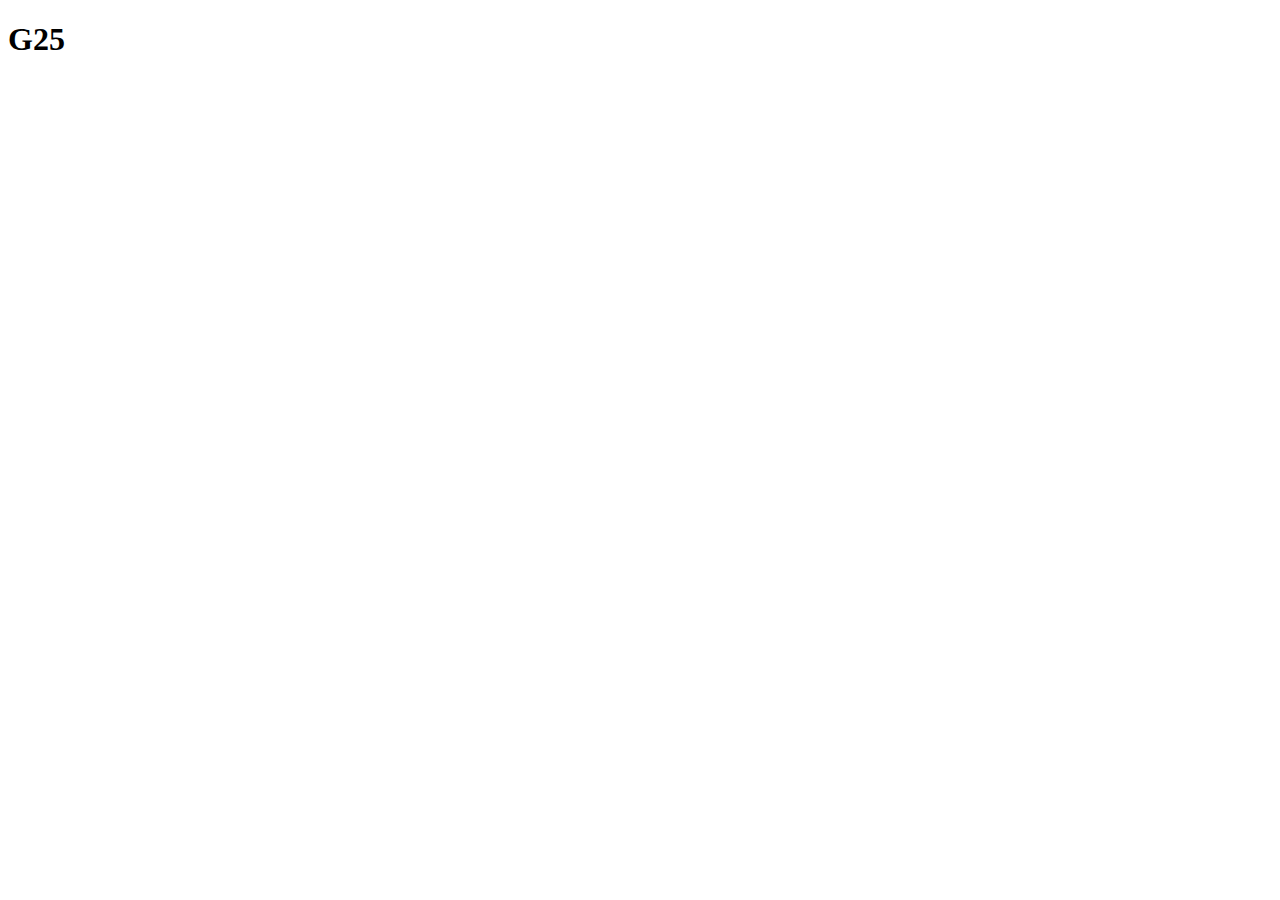
==== index.html @ f7abc009 "Updated index.html, G25.css, and G25.js" ====
<!DOCTYPE html>
<html lang="en">
<head>
    <meta charset="UTF-8">
    <meta name="viewport" content="width=device-width, initial-scale=1.0">
    <link rel="stylesheet" href="G25.css">
    <title>Document</title>
</head>
<body>
    
<h1>G25</h1>






</body>
<script src="G25.js"></script>
</html>
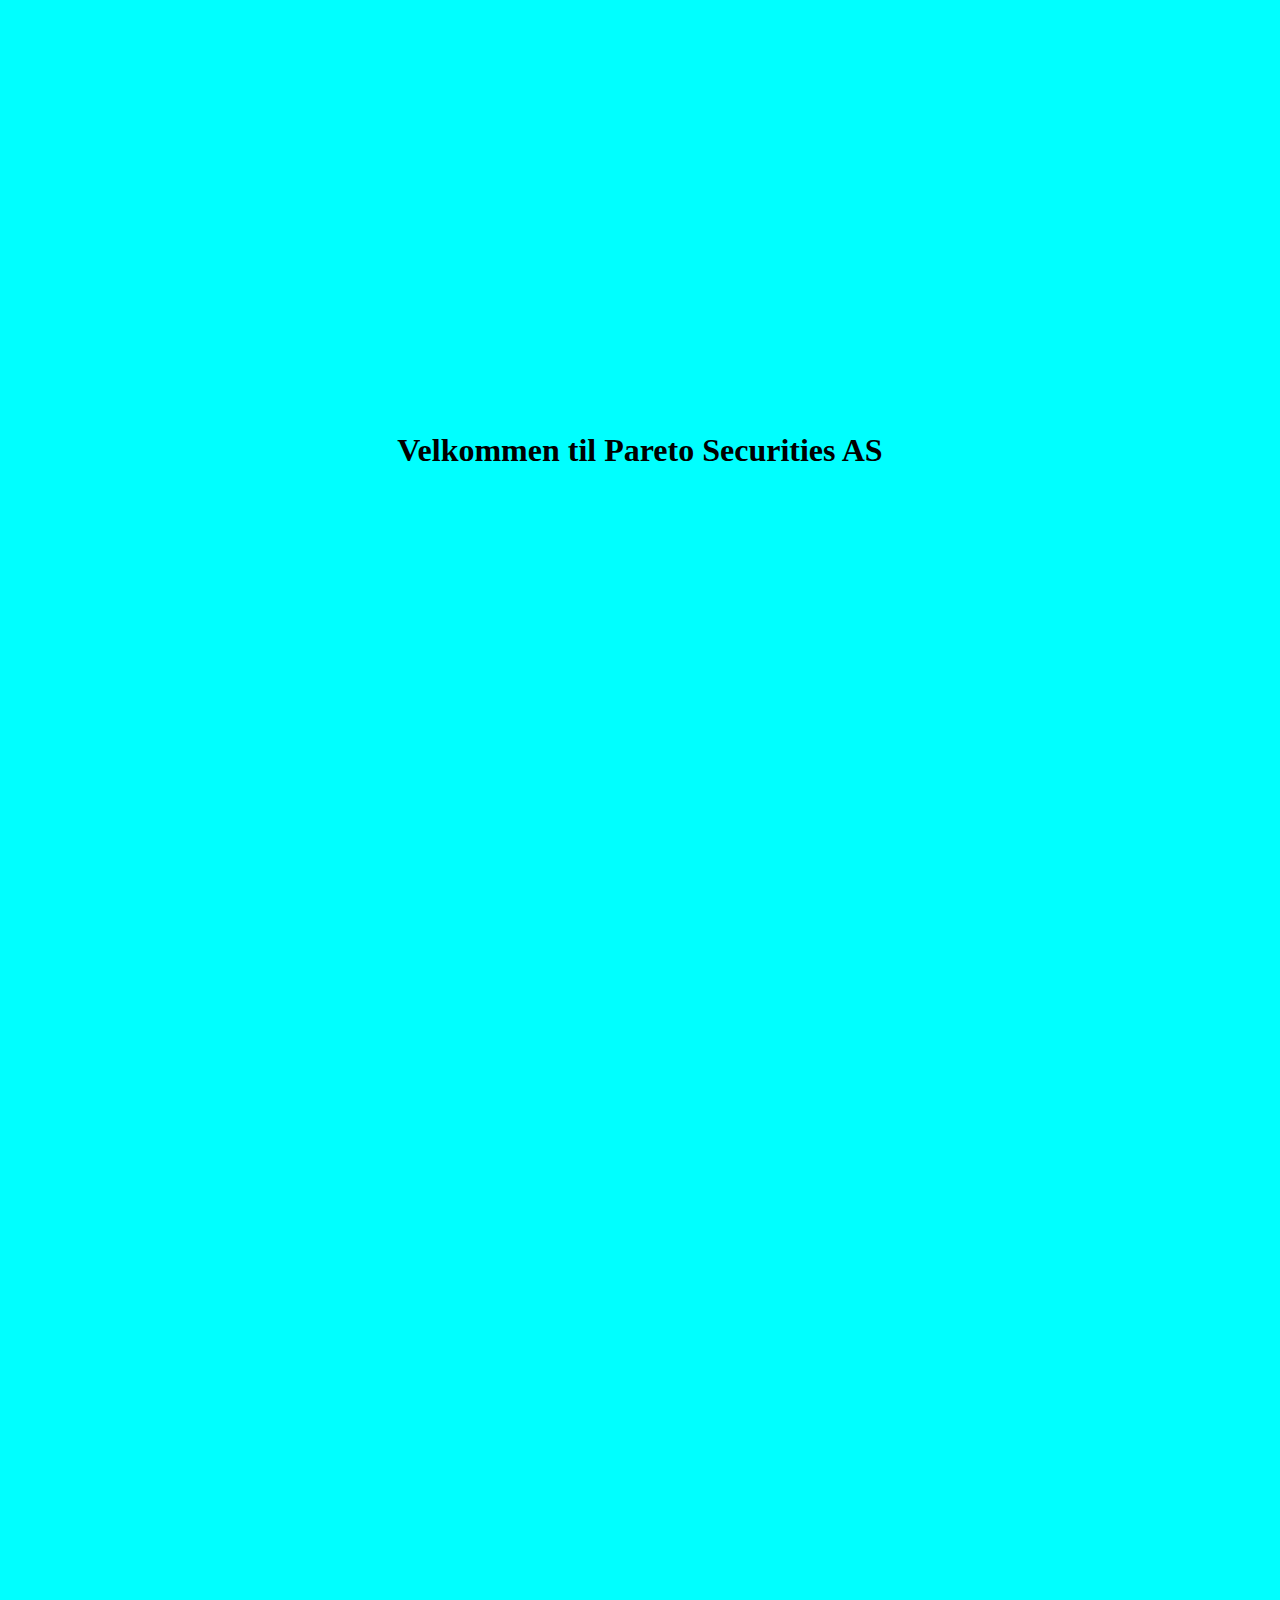
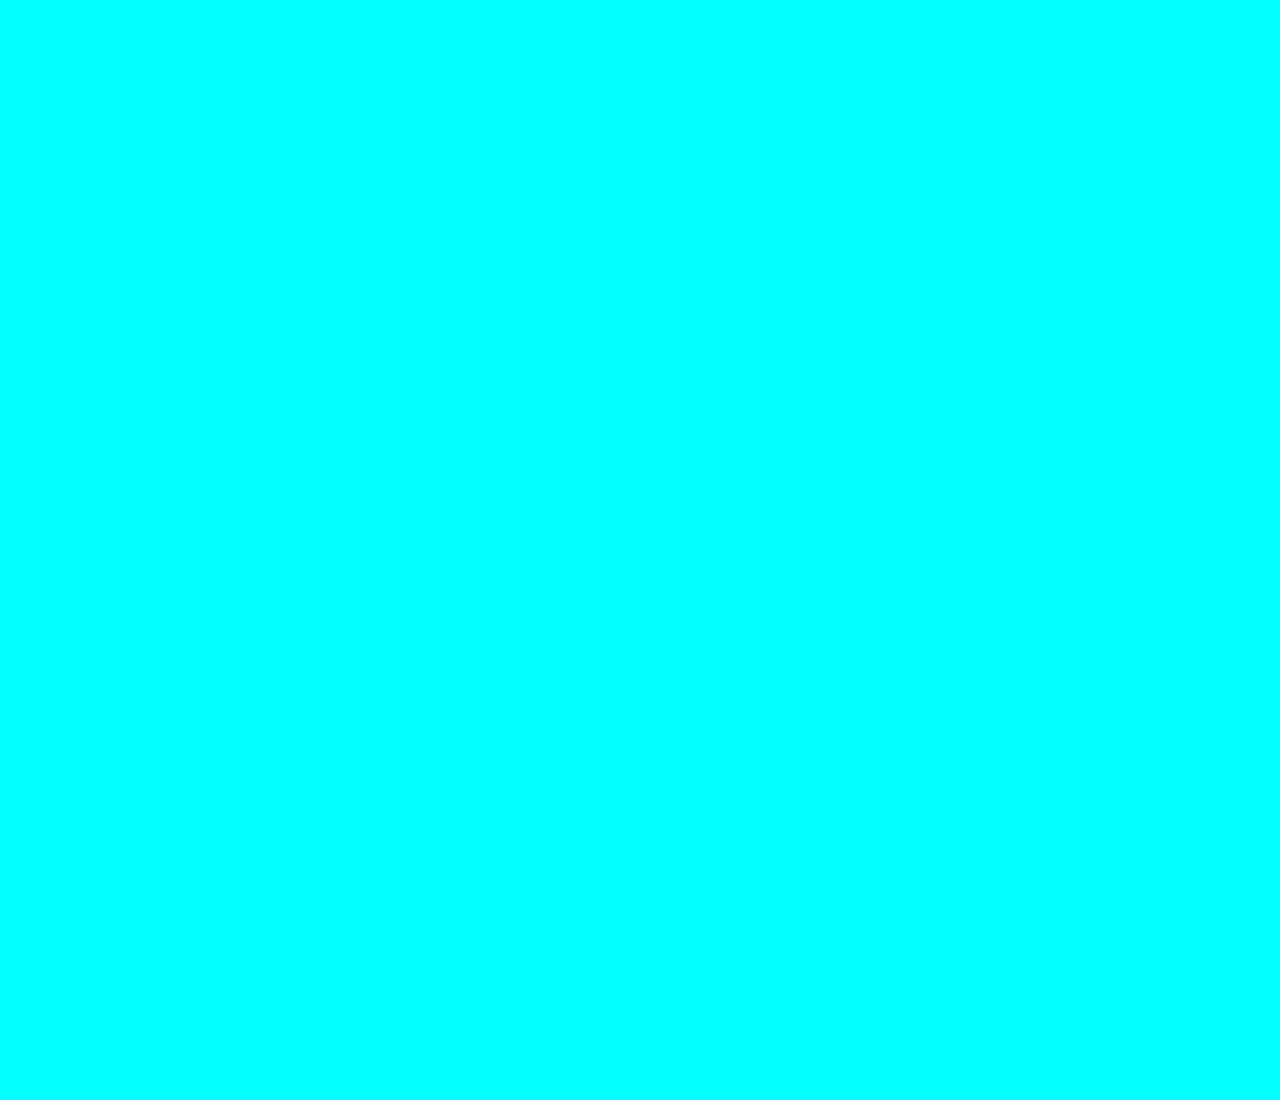
==== commit 80c4f50e: "Initial commit" ====
--- a/index.html
+++ b/index.html
@@ -4,15 +4,35 @@
     <meta charset="UTF-8">
     <meta name="viewport" content="width=device-width, initial-scale=1.0">
     <link rel="stylesheet" href="G25.css">
-    <title>Document</title>
+    <title>Mikhail Konsulent</title>
 </head>
 <body>
-    
-<h1>G25</h1>
+     
+
+    <section>
+        <h1>
+          Velkommen til Pareto Securities AS
+        </h1>
+
+    </section>
+    <section> 
+        <h2 class="animation"></h2>
+        <img style="height: 500px; width: 500px;" class="animation" src="MIK.jpg" alt="">
+        <br>
+        <p class="animation">Jeg leverer tjenester innen software integrasjon, regnskaps rådgivning, skatterett, strategisk forvaltning av kapital
+        </p>
+        
+        </section>
+        <section>
+        <h1 class="animation">
+            kontakt: tlf 96972339
+            e-post: farooqmikhail455@gmail.com
+        </h1>
+
+    </section>
 
 
-
-
+ 
 
 
 </body>
--- a/G25.css
+++ b/G25.css
@@ -0,0 +1,34 @@
+* {
+    margin: 0;
+    padding: 0;
+    box-sizing: border-box;
+
+}
+
+body {
+    background-color: aqua;
+    color: rgb(0, 0, 0);
+}
+
+section {
+    display: flex;
+    flex-direction: column;
+    justify-content: center;
+    align-items: center;
+    height: 100vh;
+}
+
+
+.animation {
+    opacity: 0;
+    transform: translateX(-300px);
+    transition: all 0.7s ease-out;
+    transition-delay: 0.4s;
+
+}
+
+.scroll-animation {
+    opacity: 1;
+    transform: translateX(0);
+    font-size: 40px;
+}